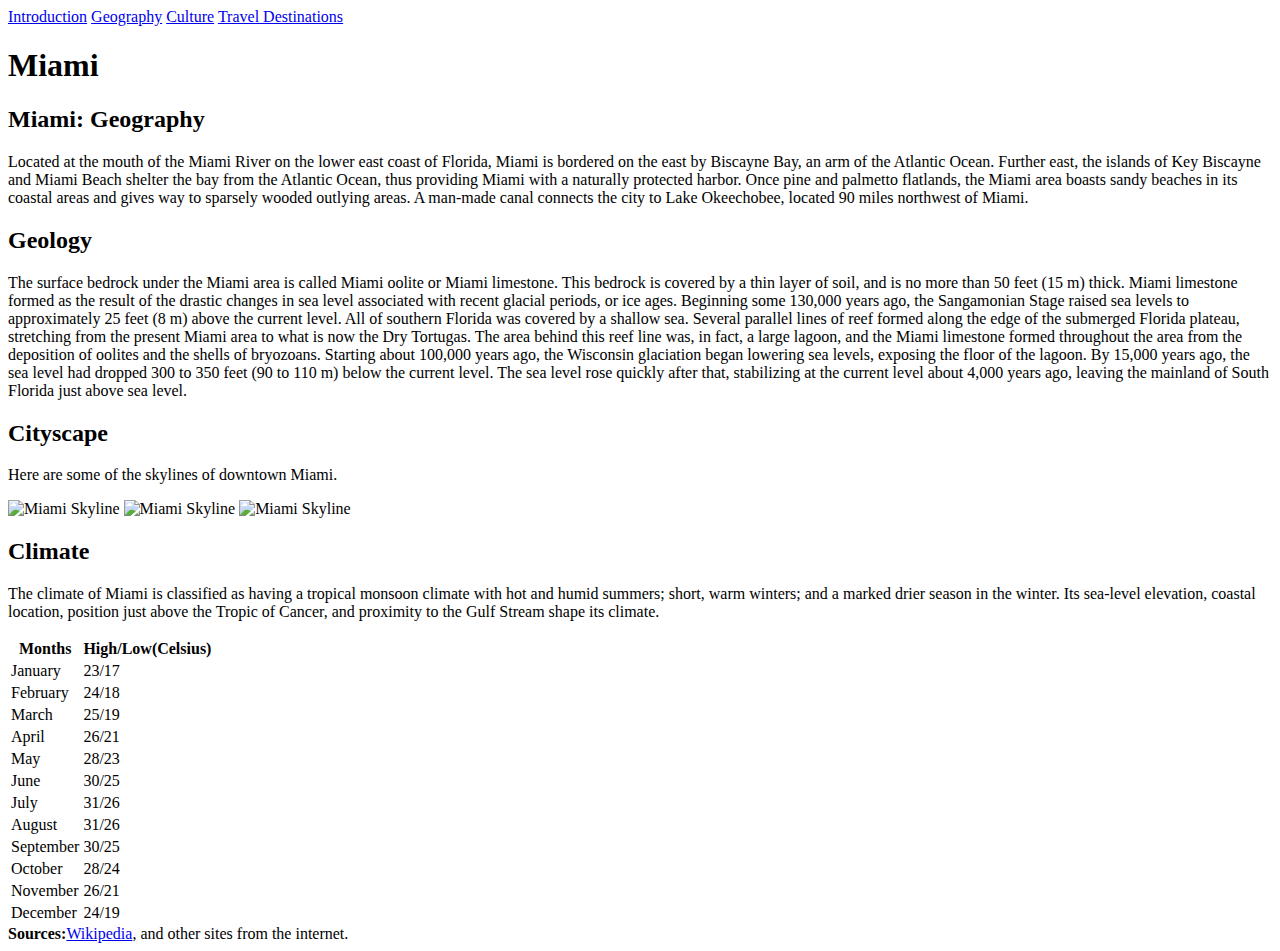
==== geography.html @ 221a4224 "Add files via upload" ====
<!DOCTYPE html>
<html lang="en">
    <head>
        <meta charset="utf-8">
        <meta name="viewport" content="width=device-width, initial-scale=1">
        <title>Miami</title>
        <link rel="stylesheet" href="css/miami.css">
    </head>
    <body>

        <header>
            <nav id="navbar" class="navLinks">
                <div class="burger" onclick="myFunction()">
                    <div class="line1"></div>
                    <div class="line1"></div>
                    <div class="line1"></div>
                </div>
                <div id="myLinks">
                <a href="index.html">Introduction</a>
                <a href="geography.html" class="active">Geography</a>
                <a href="culture.html">Culture</a>
                <a href="travel_destinations.html">Travel Destinations</a>
                </div>
            </nav>
            <h1>Miami</h1>
        </header>

        <section class="geography">
            <h2 class="main">Miami: Geography</h2>
            <p>Located at the mouth of the Miami River on the lower east coast 
                of Florida, Miami is bordered on the east by Biscayne Bay, an 
                arm of the Atlantic Ocean. Further east, the islands of Key 
                Biscayne and Miami Beach shelter the bay from the Atlantic 
                Ocean, thus providing Miami with a naturally protected harbor. 
                Once pine and palmetto flatlands, the Miami area boasts sandy 
                beaches in its coastal areas and gives way to sparsely wooded 
                outlying areas. A man-made canal connects the city to Lake 
                Okeechobee, located 90 miles northwest of Miami.</p>

            <h2>Geology</h2>
            <p>The surface bedrock under the Miami area is called Miami oolite or 
                Miami limestone. This bedrock is covered by a thin layer of soil, 
                and is no more than 50 feet (15 m) thick. Miami limestone formed 
                as the result of the drastic changes in sea level associated with 
                recent glacial periods, or ice ages. Beginning some 130,000 years 
                ago, the Sangamonian Stage raised sea levels to approximately 25 
                feet (8 m) above the current level. All of southern Florida was 
                covered by a shallow sea. Several parallel lines of reef formed 
                along the edge of the submerged Florida plateau, stretching from 
                the present Miami area to what is now the Dry Tortugas. The area 
                behind this reef line was, in fact, a large lagoon, and the Miami 
                limestone formed throughout the area from the deposition of oolites 
                and the shells of bryozoans. Starting about 100,000 years ago, the 
                Wisconsin glaciation began lowering sea levels, exposing the floor 
                of the lagoon. By 15,000 years ago, the sea level had dropped 300 
                to 350 feet (90 to 110 m) below the current level. The sea level 
                rose quickly after that, stabilizing at the current level about 
                4,000 years ago, leaving the mainland of South Florida just above 
                sea level.</p>

            <h2>Cityscape</h2>
            <p>Here are some of the skylines of downtown Miami.</p>
            <img alt="Miami Skyline" src="https://cdn.getyourguide.com/img/location/5c0935da3cadc.jpeg/88.jpg">
            <img alt="Miami Skyline" src="https://upload.wikimedia.org/wikipedia/commons/thumb/0/05/Downtown_Miami%2C_Miami%2C_FL%2C_USA_-_panoramio_%2815%29.jpg/1030px-Downtown_Miami%2C_Miami%2C_FL%2C_USA_-_panoramio_%2815%29.jpg">
            <img alt="Miami Skyline" src="https://live.staticflickr.com/4703/40171428531_f3a03ec62c_b.jpg">

            <h2>Climate</h2>
            <p>The climate of Miami is classified as having a tropical monsoon climate with hot 
                and humid summers; short, warm winters; and a marked drier season in the winter. 
                Its sea-level elevation, coastal location, position just above the Tropic of Cancer, 
                and proximity to the Gulf Stream shape its climate.</p>
            <table>

                <tr>
                    <th>Months</th>
                    <th>High/Low(Celsius)</th>
                </tr>

                <tr>
                    <td>January</td>
                    <td>23/17</td>
                </tr>

                <tr>
                    <td>February</td>
                    <td>24/18</td>
                </tr>

                <tr>
                    <td>March</td>
                    <td>25/19</td>
                </tr>

                <tr>
                    <td>April</td>
                    <td>26/21</td>
                </tr>

                <tr>
                    <td>May</td>
                    <td>28/23</td>
                </tr>

                <tr>
                    <td>June</td>
                    <td>30/25</td>
                </tr>

                <tr>
                    <td>July</td>
                    <td>31/26</td>
                </tr>

                <tr>
                    <td>August</td>
                    <td>31/26</td>
                </tr>

                <tr>
                    <td>September</td>
                    <td>30/25</td>
                </tr>

                <tr>
                    <td>October</td>
                    <td>28/24</td>
                </tr>

                <tr>
                    <td>November</td>
                    <td>26/21</td>
                </tr>

                <tr>
                    <td>December</td>
                    <td>24/19</td>
                </tr>
            </table>   
        </section>

        <footer>
            <div><b>Sources:</b><a href="https://www.wikipedia.org"  target="_blank">Wikipedia</a>, and other sites from the internet.</div>
        </footer>
        
        <script src="js/miami.js"></script>

    </body>
</html>
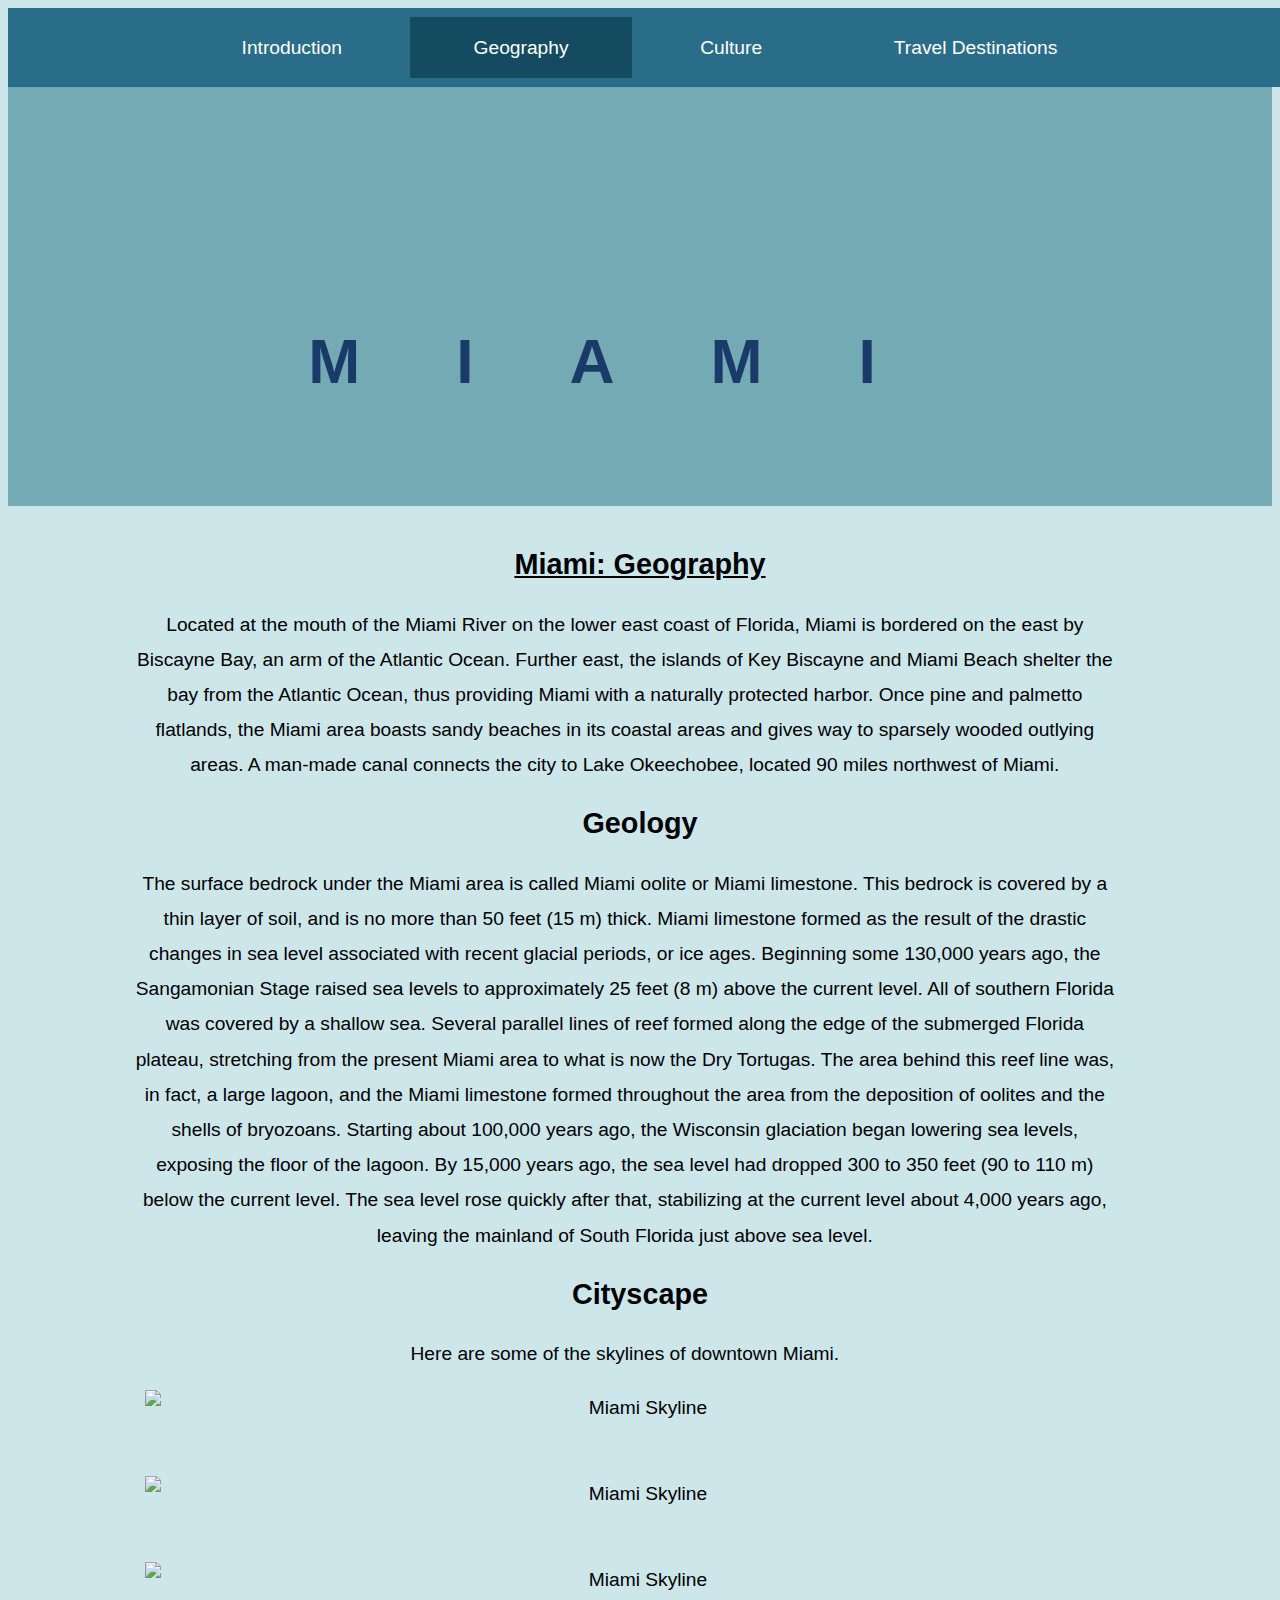
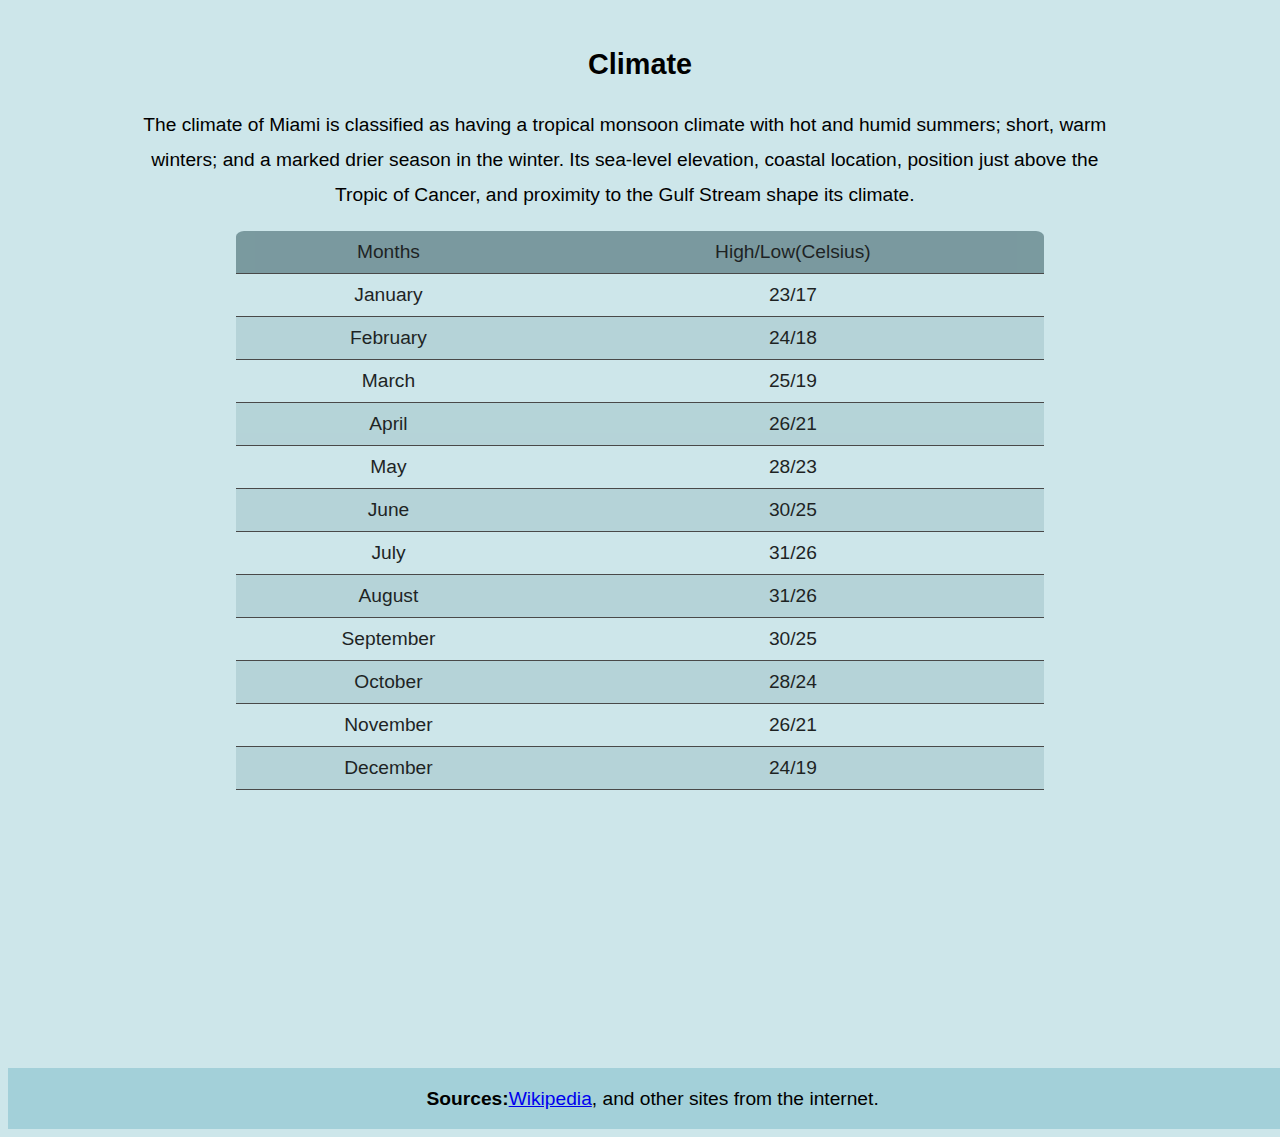
==== commit 946e6fc7: "Update geography.html" ====
--- a/geography.html
+++ b/geography.html
@@ -4,7 +4,7 @@
         <meta charset="utf-8">
         <meta name="viewport" content="width=device-width, initial-scale=1">
         <title>Miami</title>
-        <link rel="stylesheet" href="css/miami.css">
+        <link rel="stylesheet" href="miami.css">
     </head>
     <body>
 
@@ -142,7 +142,7 @@
             <div><b>Sources:</b><a href="https://www.wikipedia.org"  target="_blank">Wikipedia</a>, and other sites from the internet.</div>
         </footer>
         
-        <script src="js/miami.js"></script>
+        <script src="miami.js"></script>
 
     </body>
-</html>        +</html>        
--- a/miami.css
+++ b/miami.css
@@ -0,0 +1,196 @@
+html{
+    width: 100%;
+    text-align: center;
+}
+body{
+    font-size: 1.2rem;
+    background-color: rgba(144, 199, 209, 0.452);
+	font-family: 'Segoe UI', Tahoma, Geneva, Verdana, sans-serif;	
+    font-weight: 350;
+    line-height: 2.2rem;
+}
+header{
+    text-align: center;
+    background-image: url("https://cdn.getyourguide.com/img/location/5c0935da3cadc.jpeg/88.jpg");
+    background-color: rgba(86, 149, 160, 0.747);
+    background-position: center;
+    background-repeat: no-repeat;
+    background-size: cover;
+}
+h1{
+    font-size: 3.9rem;
+    font-weight: 550;
+    text-align: center;
+    color: rgba(0, 26, 83, 0.774);
+    text-transform: uppercase;
+    letter-spacing: .75rem;
+    padding-top: 35%;
+    padding-bottom: 22%;   
+}
+section{
+    margin-bottom: 22%;
+}
+.main{
+    text-decoration: underline;
+}
+nav{
+    width: 100%;
+    margin: 0;
+    padding: .75%;
+    background-color: rgb(42, 109, 136);
+}
+.sticky{
+    position: fixed;
+    top: 0;
+    margin: 0;
+    padding: 0;
+    width: 100%;
+    background-color: rgb(42, 109, 136);
+}
+nav a{
+    display: block;
+    padding: 4% 15%;
+    margin: 0;
+    background-color: rgb(42, 109, 136);
+    color:rgb(255, 255, 255);
+    text-decoration: none;
+    font-size: 1.2rem;
+    font-weight: 300;
+}
+#myLinks{
+    position: absolute;
+    display: none;
+}
+nav a:hover{
+    background-color: rgba(37, 104, 131, 0.8);
+    color: rgb(0, 0, 0);
+    transition-duration: .5s;
+}
+nav a:active{
+    color: rgb(185, 185, 185)
+}
+.active{
+    background-color: rgb(20, 75, 97);
+}
+.burger{
+    width: 2.5em;
+    display: block;
+    padding: .5%;
+}
+.burger div{
+    width: 2em;
+    height: .13em;
+    background-color: rgb(0, 0, 0);
+    margin: .3em;
+}
+.burger:hover{
+    background-color: rgba(74, 145, 173, 0.8);
+    transition-duration: .5s;
+}
+.burger:active{
+    background-color: rgb(168, 201, 214);
+}
+img{
+    display: block;
+    margin-left: auto;
+    margin-right: auto;
+    width: 98%;
+    max-height: 85vh;  
+    margin-bottom: 5%;
+}
+p{
+    width: 97%;
+    text-align: center;
+}
+.list{
+    text-align: left;
+    margin-left: 5%;
+}
+table{
+    text-align: center;
+    margin-left: auto;
+    margin-right: auto;
+    border-collapse: collapse;
+    line-height: 2.5rem;
+    width: 80%;
+    min-width: 240px;
+    border-radius: 1% 1% 0 0;
+    overflow: hidden;
+}
+tr{
+    border-bottom: .5px solid #494949;
+    opacity: 0.85;
+}
+tr:nth-of-type(odd){
+    background-color: rgba(144, 181, 189, 0.452);
+}
+th{
+    background-color: rgba(45, 78, 85, 0.527);
+    color: rgb(0, 0, 0);
+    font-weight: 500;
+}
+tr:hover{
+    opacity: 1;
+}
+footer{
+    display: block;
+    width: 100%;
+    background-color: rgba(144, 199, 209, 0.692);
+    padding: 1%;
+}
+@media screen and (min-width: 500px){
+    h1{
+        letter-spacing: 1.5rem;
+    }
+} 
+@media screen and (min-width: 715px){
+    #myLinks{
+        position: relative;
+        display: inline;
+    }
+    nav a{
+        display: inline-block;
+        padding: 1% 5%;
+    }
+    .burger{
+        display: none;
+    }
+    h1{
+        padding-top: 17%;
+        padding-bottom: 10%;
+        letter-spacing: 2rem;
+    }
+}
+@media screen and (min-width: 850px){
+    #myLinks{
+        display: inline;
+    }
+    h1{
+        letter-spacing: 4rem;
+    }
+    .left{
+        width: 52%;
+        display: block;
+        margin-bottom: 5%;
+    }
+    .right{
+        width: 45%;
+        float: right;
+        margin: 0;
+    }
+}
+@media screen and (min-width: 1280px){
+    #myLinks{
+        display: inline;
+    }
+    h1{
+        letter-spacing: 6rem;
+    }
+    .right{
+        max-height: 48vh;
+    }
+    .geography{
+        margin-left: 10%;
+        margin-right: 10%
+    }
+}
